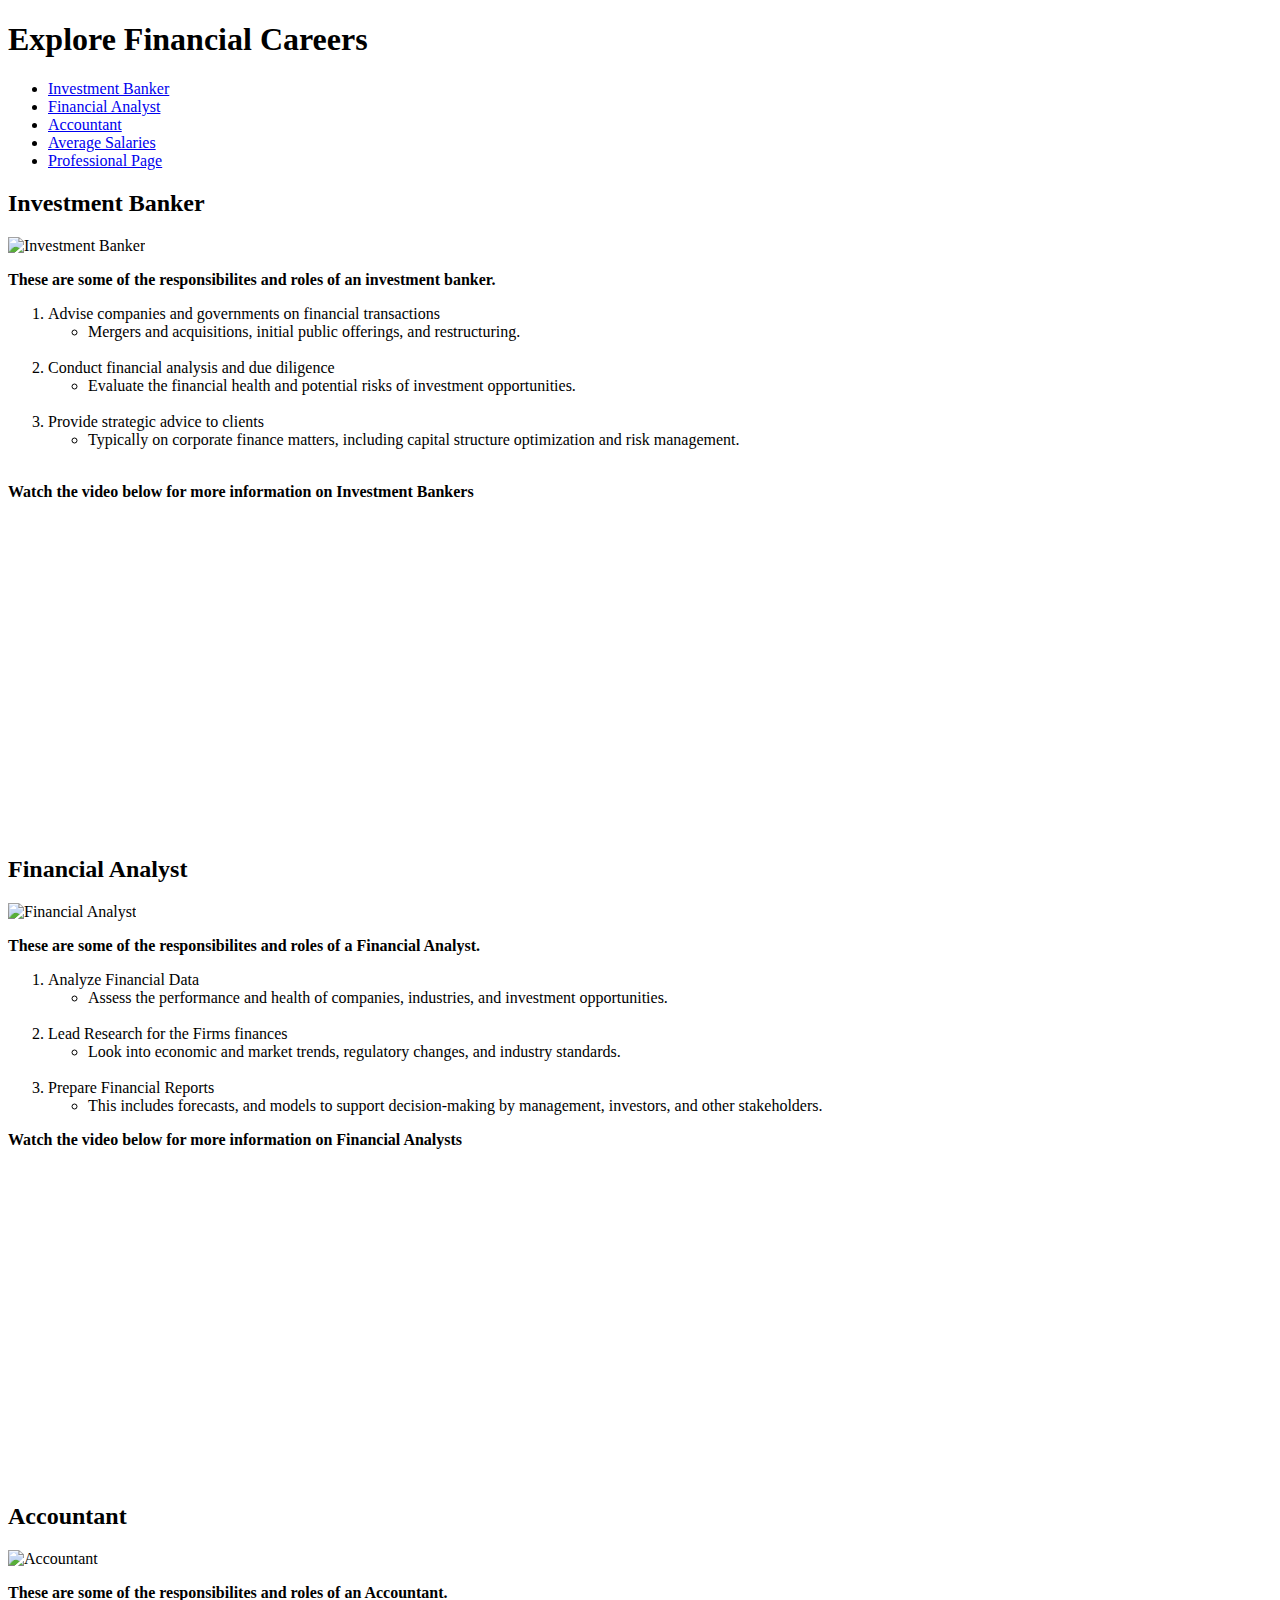
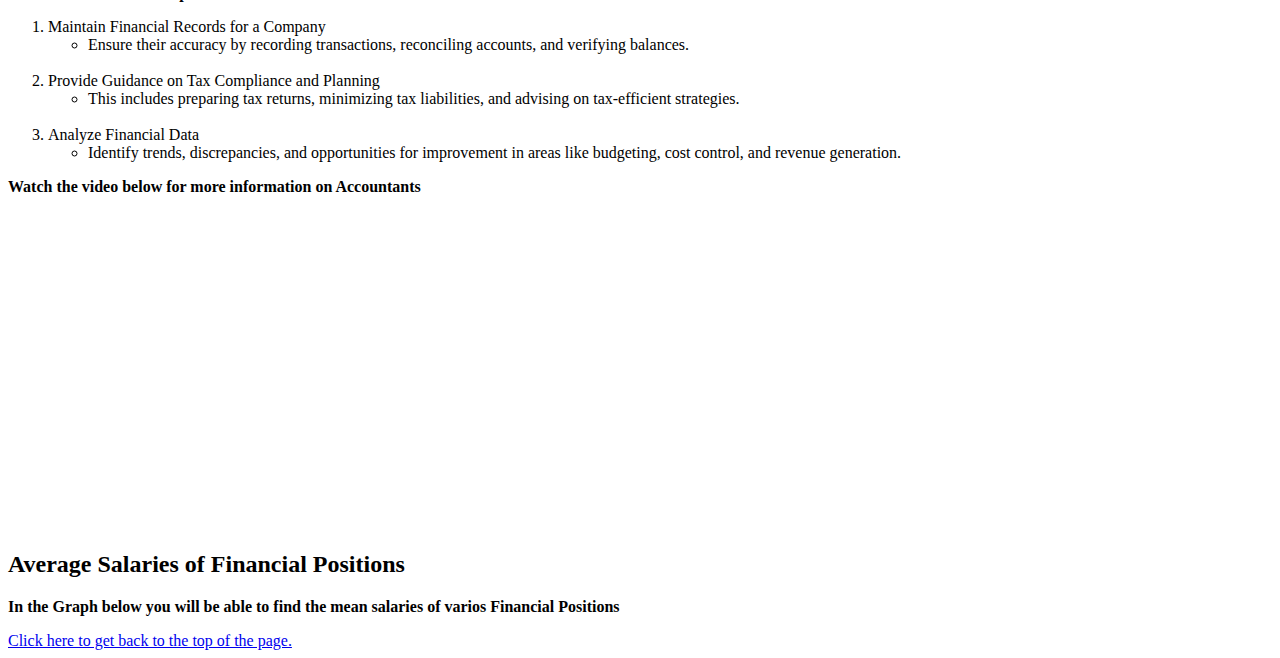
==== scratch.html @ b065a6f0 "Add files via upload" ====
<!DOCTYPE html>
<html lang="en">
<head >
    <meta charset="UTF-8">
    <meta name="viewport" content="width=device-width, initial-scale=1.0">
    <title>Explore Financial Careers</title>
    <link rel="stylesheet" href="css/scratchstyle.css">
</head>
<body class="bgcolor">
    <header>
        <h1 id="top">Explore Financial Careers</h1>
        <nav>
            <ul>
                <li><a href="#investment-banker">Investment Banker</a></li>
                <li><a href="#financial-analyst">Financial Analyst</a></li>
                <li><a href="#accountant">Accountant</a></li>
                <li><a href="#averagesalaries">Average Salaries</a></li>
                <li><a href="index.html">Professional Page</a></li>

            </ul>
        </nav>
    </header>

    <main>
        <section id="investment-banker">
            <h2>Investment Banker</h2>
            <div class="img">
                <img src="assets/img/investment_banker.jpg" height="250" alt="Investment Banker">
            </div>
            <p><Strong>These are some of the responsibilites and roles of an investment banker.</Strong></p>
                <ol>
                    <li>Advise companies and governments on financial transactions
                        <ul>
                            <li>Mergers and acquisitions, initial public offerings, and restructuring.</li>
                        </ul>
                    </li><br>

                    <li>Conduct financial analysis and due diligence
                        <ul>
                            <li>Evaluate the financial health and potential risks of investment opportunities.</li>
                        </ul>
                    </li><br>

                    <li>Provide strategic advice to clients
                        <ul>
                            <li>Typically on corporate finance matters, including capital structure optimization and risk management.</li>
                        </ul>
                    </li><br>
                </ol>    

            <div>
                <p><strong>Watch the video below for more information on Investment Bankers</strong></p>
                <iframe width="560" height="315" src="https://www.youtube.com/embed/wg_ir9IEkHk" frameborder="0" allowfullscreen></iframe>
            </div>
        </section>

        <section id="financial-analyst">
            <h2>Financial Analyst</h2>
            <div class="img">
                <img src="assets/img/financial_analyst.jpg" height="250" alt="Financial Analyst">
            </div>
            <p><Strong>These are some of the responsibilites and roles of a Financial Analyst.</Strong></p>
            <ol>
                <li>Analyze Financial Data
                    <ul>
                        <li>Assess the performance and health of companies, industries, and investment opportunities.</li>
                    </ul>
                </li><br>
                <li>Lead Research for the Firms finances
                    <ul>
                        <li>Look into economic and market trends, regulatory changes, and industry standards. </li>
                    </ul>
                </li><br>
                <li>Prepare Financial Reports
                    <ul>
                        <li>This includes forecasts, and models to support decision-making by management, investors, and other stakeholders.</li>
                    </ul>
                </li>
            </ol>                
            <Div>
                <p><strong>Watch the video below for more information on Financial Analysts</strong></p>
                <iframe width="560" height="315" src="https://www.youtube.com/embed/-4P3MTbaBUM" frameborder="0" allowfullscreen></iframe>
            </Div>
            
        </section>

        <section id="accountant">
            <h2>Accountant</h2>
            <div class="img">
                <img src="assets/img/accountant.jpg" height="250" alt="Accountant">
            </div>
            <p><Strong>These are some of the responsibilites and roles of an Accountant.</Strong></p>
            <ol>
                <li>Maintain Financial Records for a Company
                    <ul>
                        <li>Ensure their accuracy by recording transactions, reconciling accounts, and verifying balances.</li>
                    </ul>
                </li><br>
                <li>Provide Guidance on Tax Compliance and Planning
                    <ul>
                        <li>This includes preparing tax returns, minimizing tax liabilities, and advising on tax-efficient strategies. </li>
                    </ul>
                </li><br>
                <li>Analyze Financial Data
                    <ul>
                        <li>Identify trends, discrepancies, and opportunities for improvement in areas like budgeting, cost control, and revenue generation.</li>
                    </ul>
                </li>
            </ol>                 
            <div>
                <p><strong>Watch the video below for more information on Accountants</strong></p>

                <iframe width="560" height="315" src="https://www.youtube.com/embed/WR2oftI_urg" frameborder="0" allowfullscreen></iframe>
            </div>
        </section>

        <section id="averagesalaries">
            <h2>Average Salaries of Financial Positions</h2>
            <p><strong>In the Graph below you will be able to find the mean salaries of varios Financial Positions</strong></p>
            <div>
                <div class='tableauPlaceholder' id='viz1713046943805' style='position: relative'><noscript><a href='#'><img alt='Sheet 2 ' src='https:&#47;&#47;public.tableau.com&#47;static&#47;images&#47;Me&#47;MedianEarningsforFinancialCareers&#47;Sheet2&#47;1_rss.png' style='border: none' /></a></noscript><object class='tableauViz'  style='display:none;'><param name='host_url' value='https%3A%2F%2Fpublic.tableau.com%2F' /> <param name='embed_code_version' value='3' /> <param name='site_root' value='' /><param name='name' value='MedianEarningsforFinancialCareers&#47;Sheet2' /><param name='tabs' value='no' /><param name='toolbar' value='yes' /><param name='static_image' value='https:&#47;&#47;public.tableau.com&#47;static&#47;images&#47;Me&#47;MedianEarningsforFinancialCareers&#47;Sheet2&#47;1.png' /> <param name='animate_transition' value='yes' /><param name='display_static_image' value='yes' /><param name='display_spinner' value='yes' /><param name='display_overlay' value='yes' /><param name='display_count' value='yes' /><param name='language' value='en-US' /><param name='filter' value='publish=yes' /></object></div>                <script type='text/javascript'>                    var divElement = document.getElementById('viz1713046943805');                    var vizElement = divElement.getElementsByTagName('object')[0];                    vizElement.style.width='100%';vizElement.style.height=(divElement.offsetWidth*0.75)+'px';                    var scriptElement = document.createElement('script');                    scriptElement.src = 'https://public.tableau.com/javascripts/api/viz_v1.js';                    vizElement.parentNode.insertBefore(scriptElement, vizElement);                </script>   
            <div>
        </section>

    </main>

    <footer>
        <a href="#top">Click here to get back to the top of the page.</a>
    </footer>
</body>
</html>
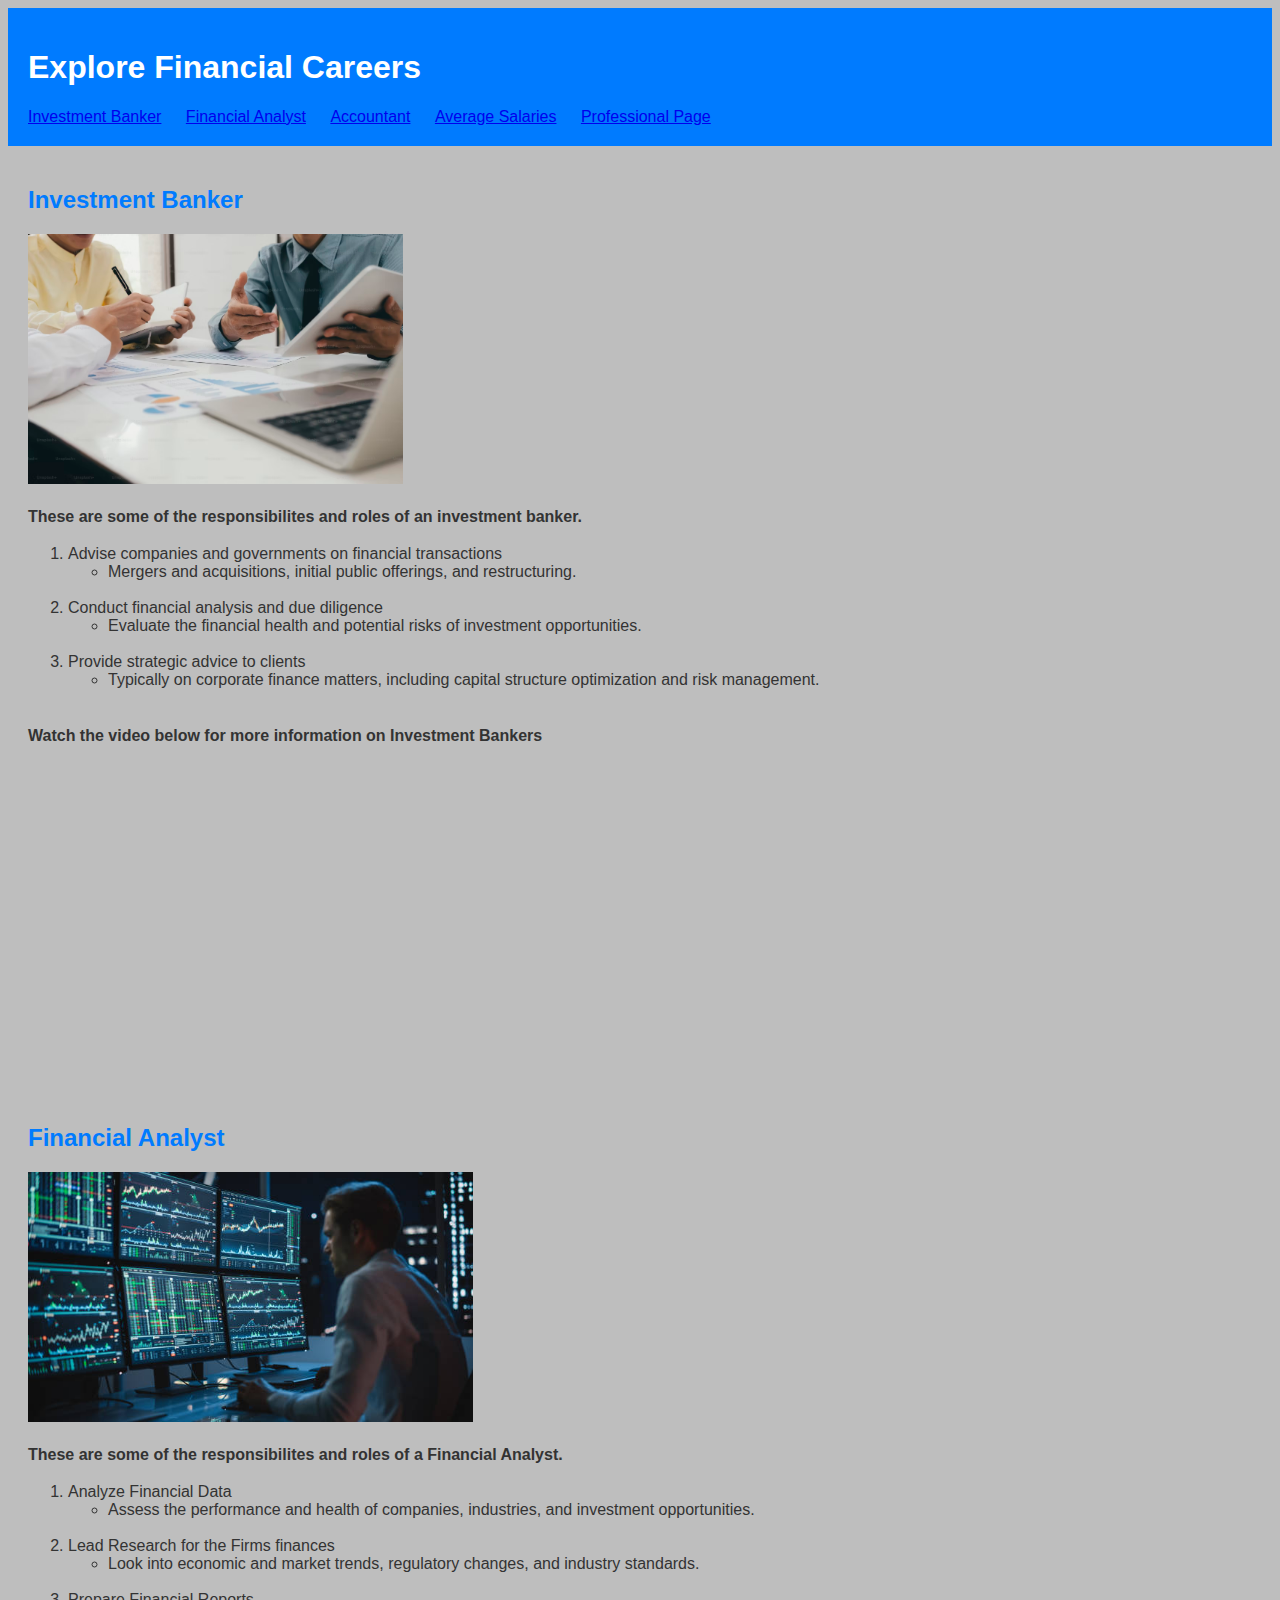
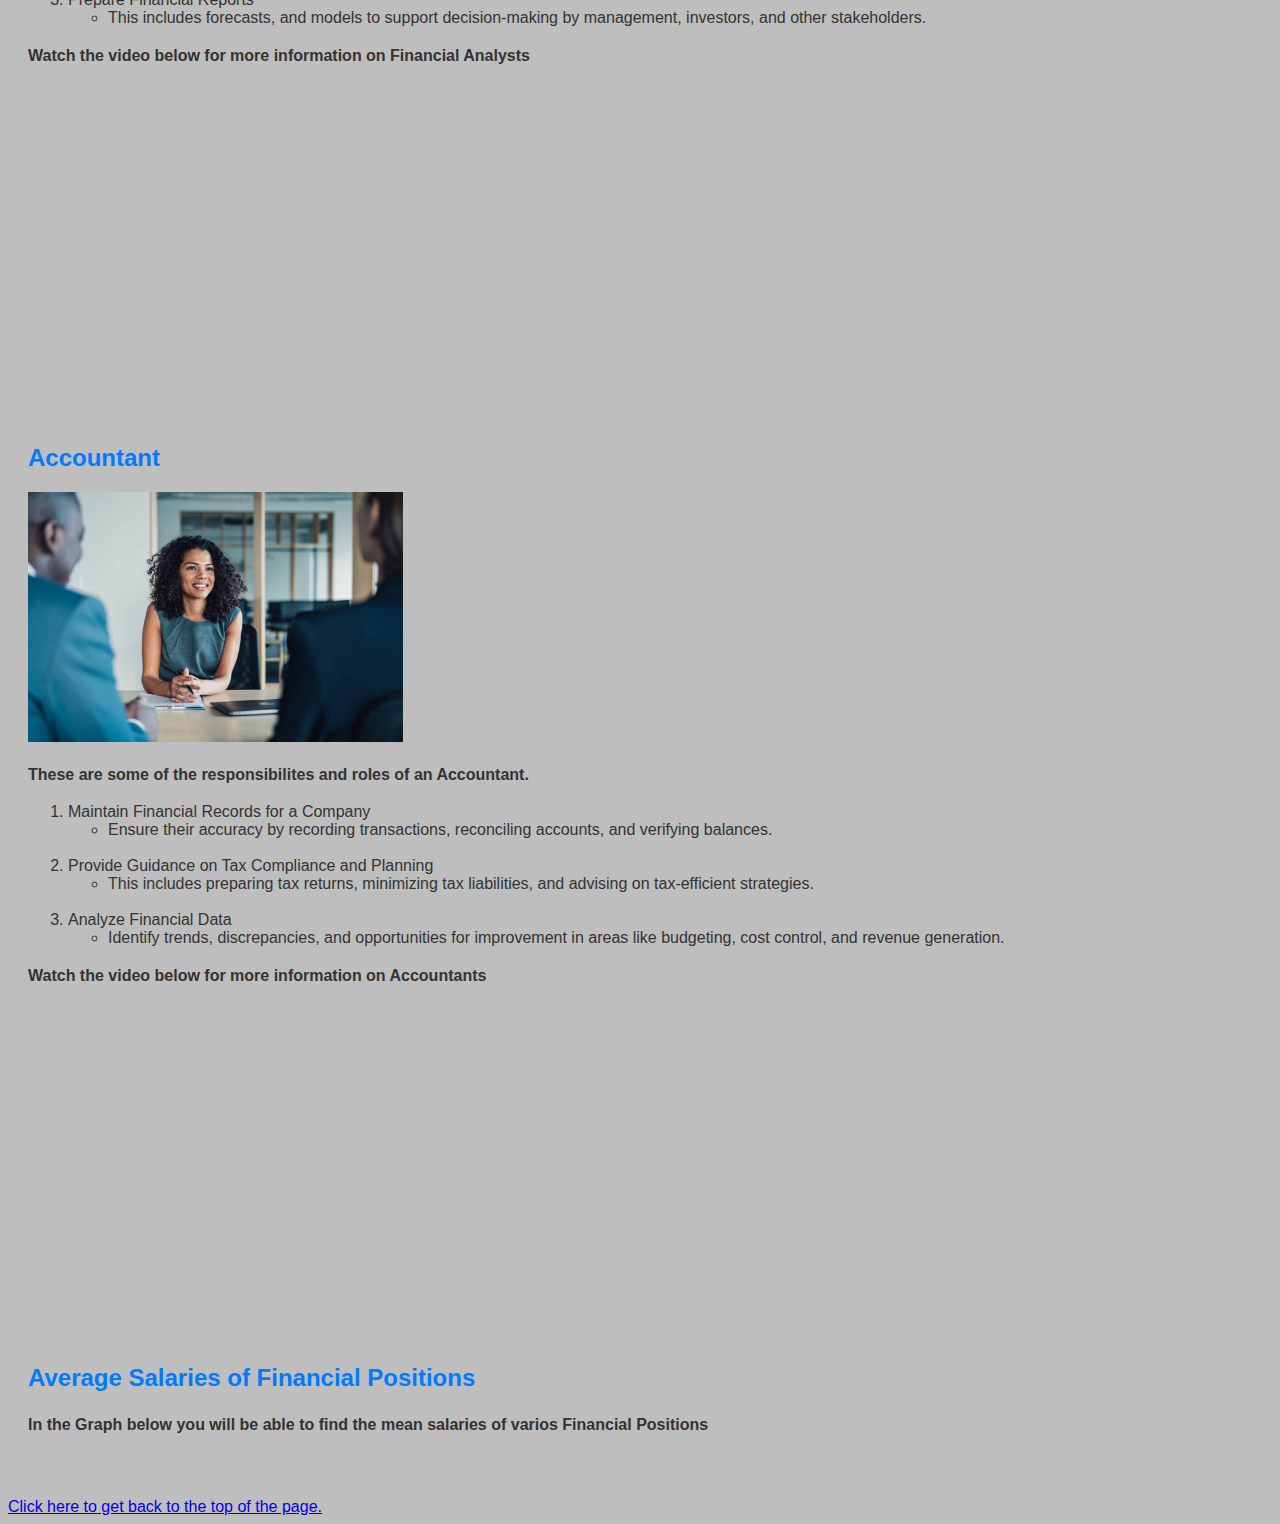
==== commit c7c1041a: "Update scratch.html" ====
--- a/scratch.html
+++ b/scratch.html
@@ -25,7 +25,7 @@
         <section id="investment-banker">
             <h2>Investment Banker</h2>
             <div class="img">
-                <img src="assets/img/investment_banker.jpg" height="250" alt="Investment Banker">
+                <img src="assets/investment_banker.jpg" height="250" alt="Investment Banker">
             </div>
             <p><Strong>These are some of the responsibilites and roles of an investment banker.</Strong></p>
                 <ol>
@@ -57,7 +57,7 @@
         <section id="financial-analyst">
             <h2>Financial Analyst</h2>
             <div class="img">
-                <img src="assets/img/financial_analyst.jpg" height="250" alt="Financial Analyst">
+                <img src="assets/financial_analyst.jpg" height="250" alt="Financial Analyst">
             </div>
             <p><Strong>These are some of the responsibilites and roles of a Financial Analyst.</Strong></p>
             <ol>
@@ -87,7 +87,7 @@
         <section id="accountant">
             <h2>Accountant</h2>
             <div class="img">
-                <img src="assets/img/accountant.jpg" height="250" alt="Accountant">
+                <img src="assets/accountant.jpg" height="250" alt="Accountant">
             </div>
             <p><Strong>These are some of the responsibilites and roles of an Accountant.</Strong></p>
             <ol>
--- a/css/scratchstyle.css
+++ b/css/scratchstyle.css
@@ -0,0 +1,48 @@
+body {
+    font-family: Arial, sans-serif;
+    color: #333;
+    background-color: #bebebe;
+}
+
+header {
+    background-color: #007bff;
+    color: white;
+    padding: 20px;
+}
+
+nav ul {
+    list-style-type: none;
+    margin: 0;
+    padding: 0;
+}
+
+nav ul li {
+    display: inline;
+    margin-right: 20px;
+}
+
+main {
+    padding: 20px;
+}
+
+section {
+    margin-bottom: 40px;
+}
+
+h2 {
+    color: #007bff;
+}
+
+p {
+    line-height: 1.6;
+}
+
+/* img {
+    display: block;
+  margin-left: auto;
+  margin-right: auto;
+} */
+
+/* .bgcolor {
+    color: rgb(150, 150, 150);
+} */